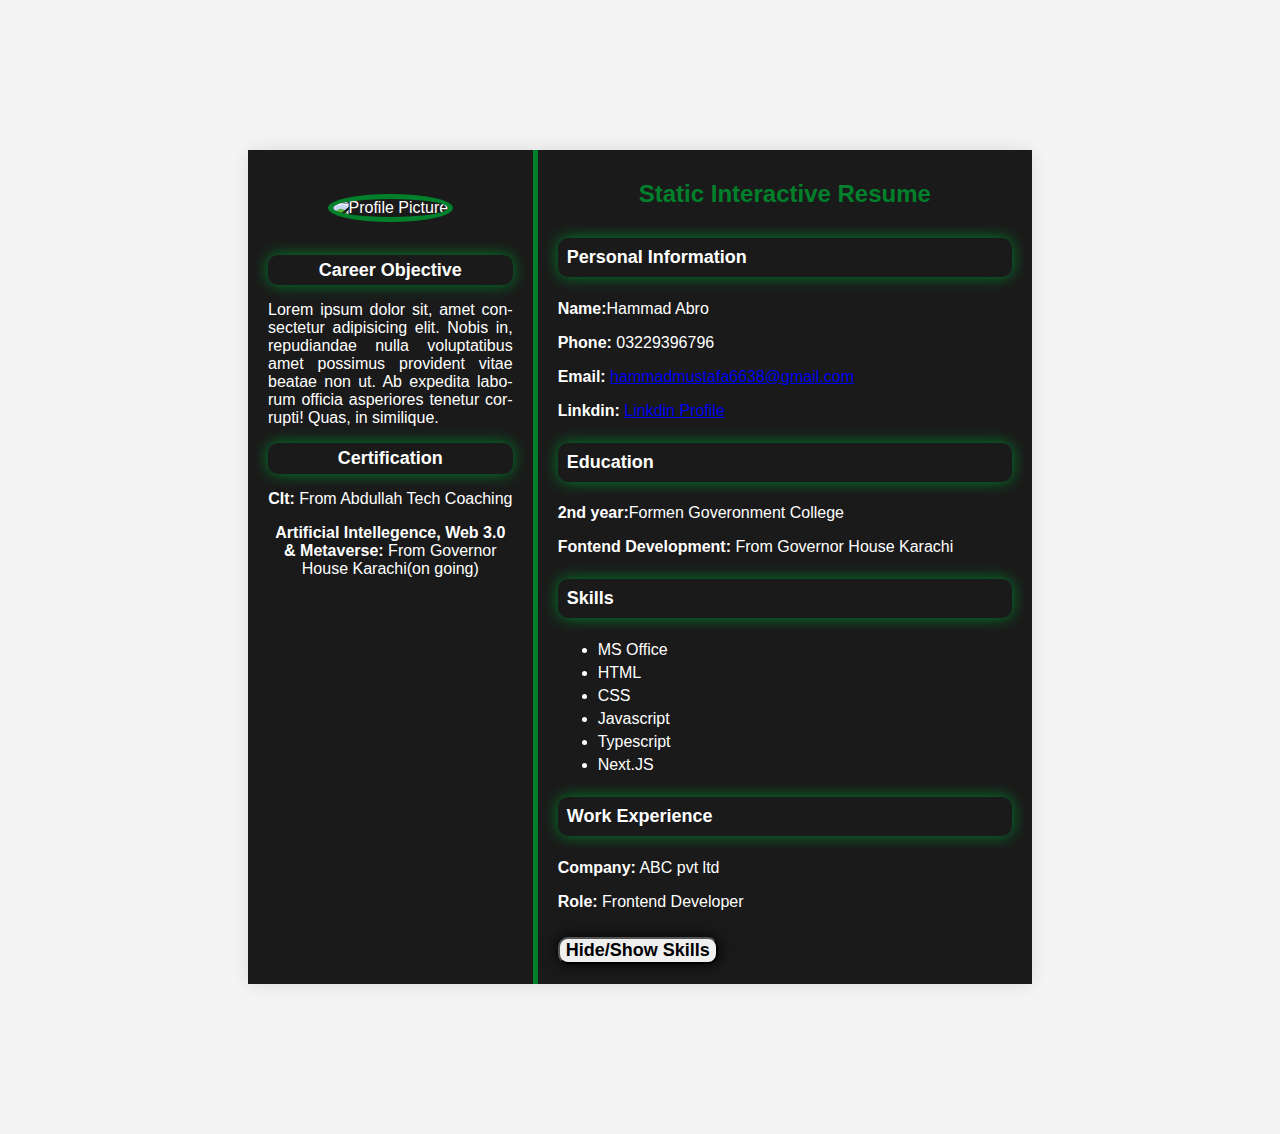
==== ABRO HACKHATHON 1/Milestone 01-02/index.html @ 44fa2526 "Add files via upload" ====
<!DOCTYPE html>
<html lang="en">

<head>
    <meta charset="UTF-8">
    <meta name="viewport" content="width=device-width, initial-scale=1.0">
    <title>Static Interactive Resume</title>
    <link rel="stylesheet" href="style.css">
</head>

<body>
    <div class="resume-container">
        <!-- left section   -->
        <div class="left-section">
            <img src="/assests/images/profile-true.jpg" alt="Profile Picture" class="profile-picture">
            <section id="objective">
                <h3 style="color: white;">Career Objective</h3>
                <p style="text-align: justify; hyphens: auto;">Lorem ipsum dolor sit, amet consectetur adipisicing elit.
                    Nobis in, repudiandae nulla voluptatibus amet possimus provident vitae beatae non ut. Ab expedita
                    laborum officia asperiores tenetur corrupti! Quas, in similique.</p>
            </section>
            <section id="certification">
                <h3 style="color: white;">Certification</h3>
                <p><b>CIt:</b> From Abdullah Tech Coaching</p>
                <p><b>Artificial Intellegence, Web 3.0 & Metaverse:</b> From Governor House Karachi(on going)</p>
            </section>
        </div>
        <!-- right Section  -->
        <div class="right-section">
            <h1>Static Interactive Resume</h1>
            <!-- personal information  -->
            <section id="personal-info">
                <h3>Personal Information</h3>
                <p><b>Name:</b>Hammad Abro</p>
                <p><b>Phone:</b> 03229396796</p>
                <p><b>Email:</b> <a href="mailto:muhammadmoiz0522@gmail.com">hammadmustafa6638@gmail.com</a></p>
                <p><b>Linkdin:</b> <a href="#" target="_blank"> Linkdin Profile</a></p>
            </section>
            <!-- Education Section  -->
            <section id="education">
                <h3>Education</h3>
                <p><b>2nd year:</b>Formen Goveronment College</p>
                <p><b>Fontend Development:</b> From Governor House Karachi</p>
            </section>
            <!-- Skills -->
            <section id="skills">
                <h3>Skills</h3>
                <ul>
                    <li>MS Office</li>
                    <li>HTML</li>
                    <li>CSS</li>
                    <li>Javascript</li>
                    <li>Typescript</li>
                    <li>Next.JS</li>
                </ul>
            </section>
            <!-- Work experience section  -->
            <section id="work-experience">
                <h3>Work Experience</h3>
                <p><b>Company:</b> ABC pvt ltd</p>
                <p><b>Role:</b> Frontend Developer</p>
            </section>
            <!-- Button to toggle Skills Section  -->
             <button id="toggle-skills"><b>Hide/Show Skills</b></button>
        </div>
    </div>
    <script src="script.js"></script>
</body>

</html>
---- ABRO HACKHATHON 1/Milestone 01-02/style.css ----
/* General Styling */
body {
    font-family: 'Arial', sans-serif;
    background-color: #f4f4f4;
    margin: 0;
    padding: 150px;
    color: white;
}

.resume-container {
    display: flex;
    background-color: white;
    width: 80%;
    margin: 0 auto;
    border-radius: 10px;
    box-shadow: 0 0 20px rgba(0, 0, 0, 0.1);
}

/* Left Section Styling */
.left-section {
    background-color: #1a1a1a;
    color: white;
    padding: 20px;
    width: 35%;
    text-align: center;
    border-right: 5px solid #00802b;
}

.profile-picture {
    width: 150px;
    height: 150px;
    margin-top: 10%;
    border-radius: 50%;
    border: 5px solid #00802b;
    margin-bottom: 20px;
}

h1 {
    font-size: 24px;
    margin: 10px 0;
    margin-bottom: 30px;
    text-align: center;
    color:  #00802b;
}

h3 {
    font-size: 18px;
    padding: 2%;
    margin: 20px 0 10px;
    color: white;
    border-radius: 10px;
    box-shadow: 0 0 15px #00802b;
    margin-top: 5%;
    margin-bottom: 5%;
}

ul {
    list-style-type: fill round;
    padding: 10;
    margin: 10px 0;
}

ul li {
    margin: 5px 0;
}

/* Right Section Styling */
.right-section {
    padding: 20px;
    width: 65%;
    background-color: #1a1a1a;
}

button {
    font-family: Arial, sans-serif;
    border-radius: 10px;
    box-shadow: 0 0 15px black;
    cursor: pointer;
    margin-top: 10px;
    font-size: 18px;
}

button:hover {
    background-color: #ff737c;
}
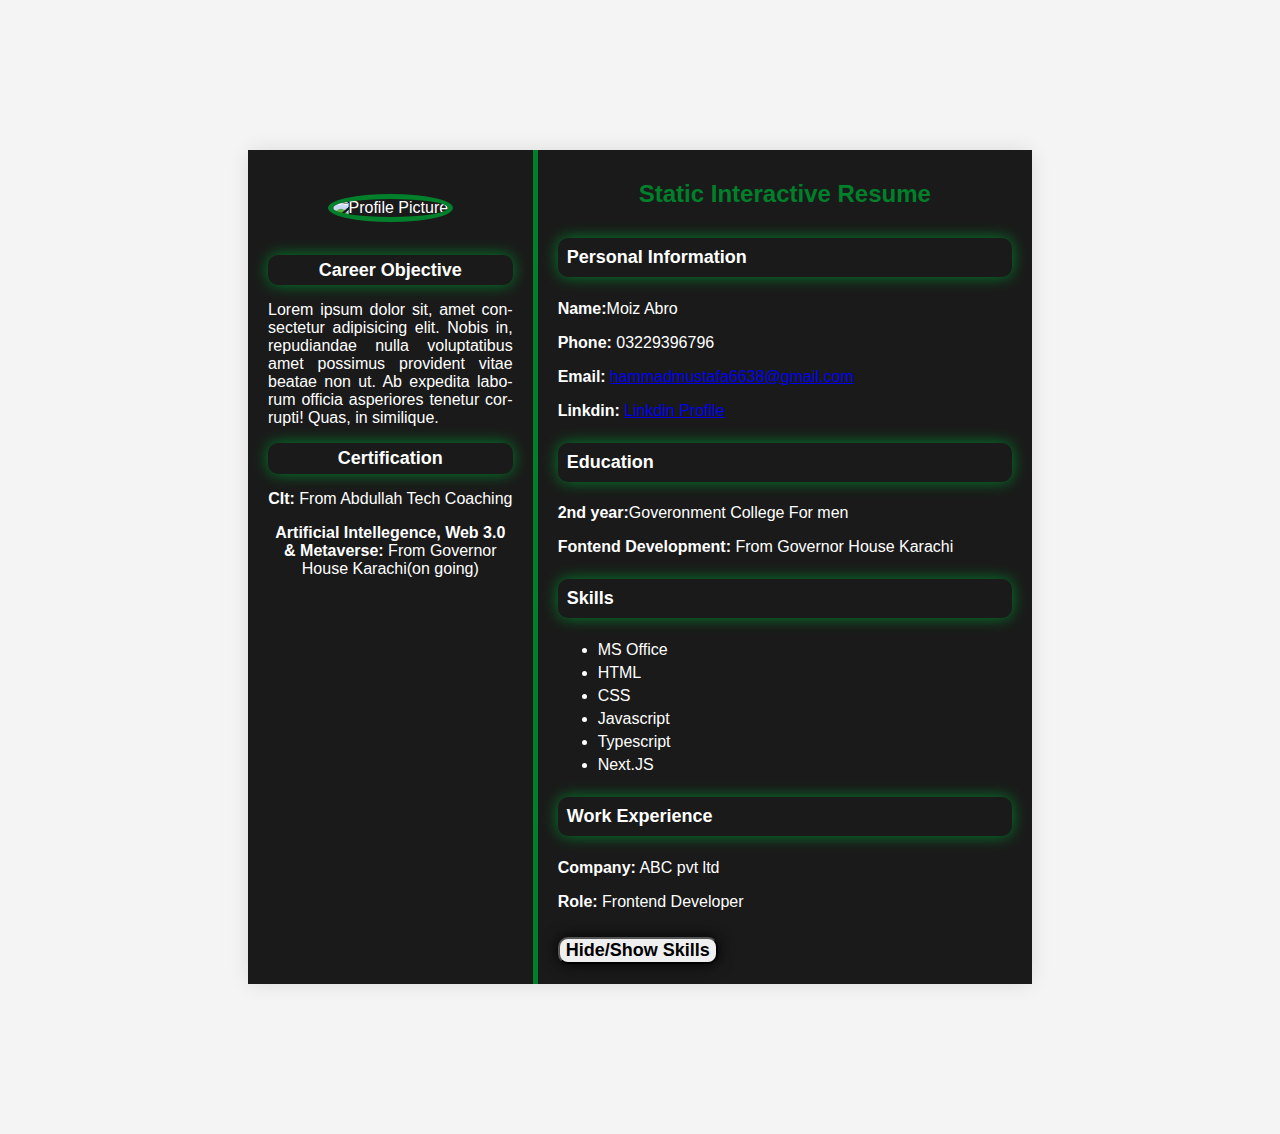
==== commit d8cddff2: "Update index.html" ====
--- a/ABRO HACKHATHON 1/Milestone 01-02/index.html
+++ b/ABRO HACKHATHON 1/Milestone 01-02/index.html
@@ -31,7 +31,7 @@
             <!-- personal information  -->
             <section id="personal-info">
                 <h3>Personal Information</h3>
-                <p><b>Name:</b>Hammad Abro</p>
+                <p><b>Name:</b>Moiz Abro</p>
                 <p><b>Phone:</b> 03229396796</p>
                 <p><b>Email:</b> <a href="mailto:muhammadmoiz0522@gmail.com">hammadmustafa6638@gmail.com</a></p>
                 <p><b>Linkdin:</b> <a href="#" target="_blank"> Linkdin Profile</a></p>
@@ -39,7 +39,7 @@
             <!-- Education Section  -->
             <section id="education">
                 <h3>Education</h3>
-                <p><b>2nd year:</b>Formen Goveronment College</p>
+                <p><b>2nd year:</b>Goveronment College For men</p>
                 <p><b>Fontend Development:</b> From Governor House Karachi</p>
             </section>
             <!-- Skills -->
@@ -67,4 +67,4 @@
     <script src="script.js"></script>
 </body>
 
-</html>+</html>
